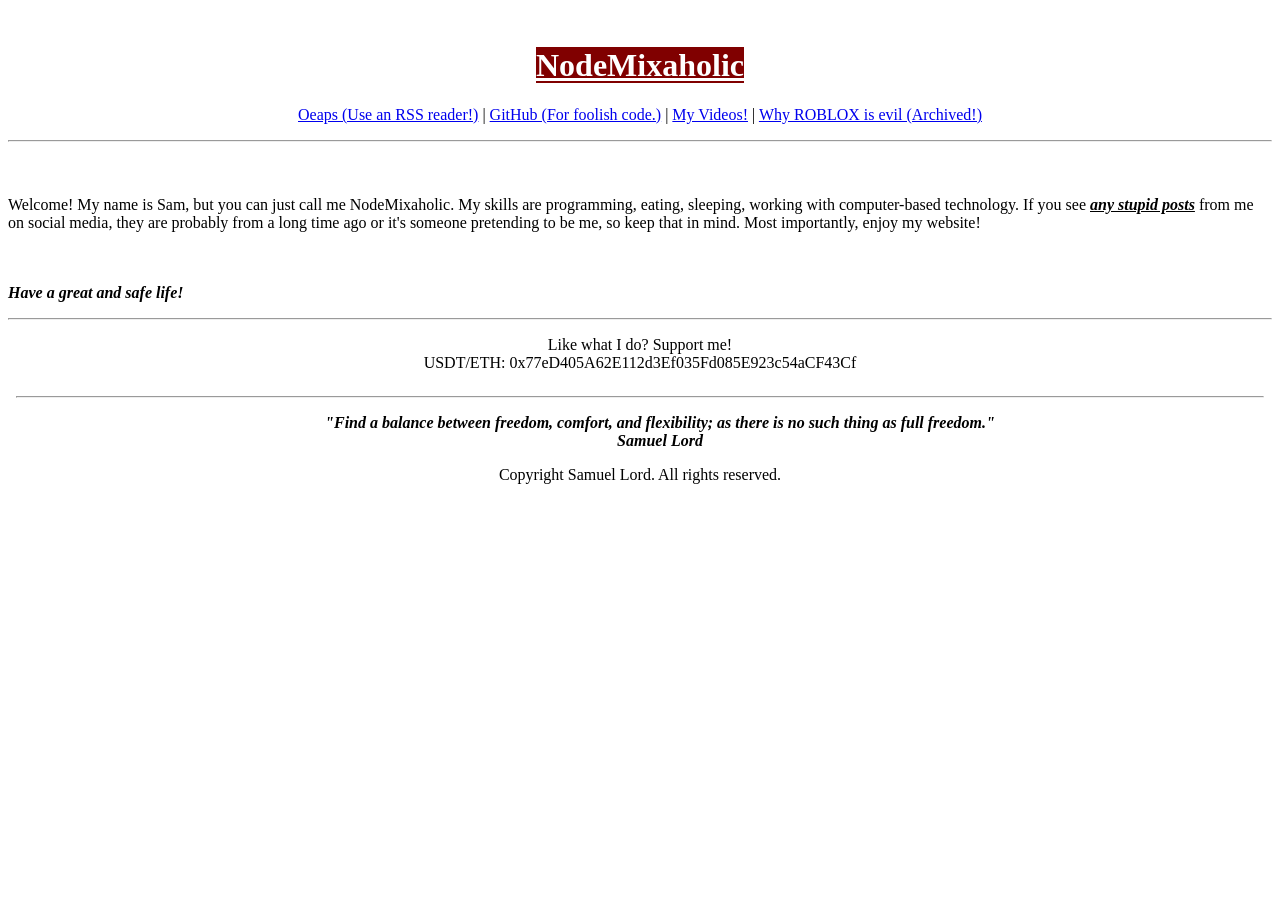
==== index.html @ bafeab82 "Add files via upload" ====
<!DOCTYPE html>
<html>
  <head>
    <meta http-equiv="content-type" content="text/html; charset=UTF-8">
    <meta name="viewport" content="width=device-width, initial-scale=1.0">
    <title></title>
  </head>
  <body><br>
    <iframe src="header.html" style="border-width: 0px;" marginwidth="0" marginheight="0"
      hspace="0" vspace="0" width="100%" frameborder="0"></iframe><br>
    <p> Welcome! My name is Sam, but you can just call me NodeMixaholic. My
      skills are programming, eating, sleeping, working with computer-based
      technology. If you see <b><i><u>any stupid posts</u></i></b> from me on
      social media, they are probably from a long time ago or it's someone
      pretending to be me, so keep that in mind. Most importantly, enjoy my
      website!<br>
      <br>
      <img src="bobby-beach.png" alt="" style="width: 25%;"></p>
    <p><i><b>Have a great and safe life!&nbsp;</b></i></p>
   <hr>
   <p style="text-align: center;">Like what I do? Support me!<br> USDT/ETH: 0x77eD405A62E112d3Ef035Fd085E923c54aCF43Cf</p>
    <iframe src="footer.html" style="border-width: 0px;" width="100%"> </iframe>
  </body>
</html>
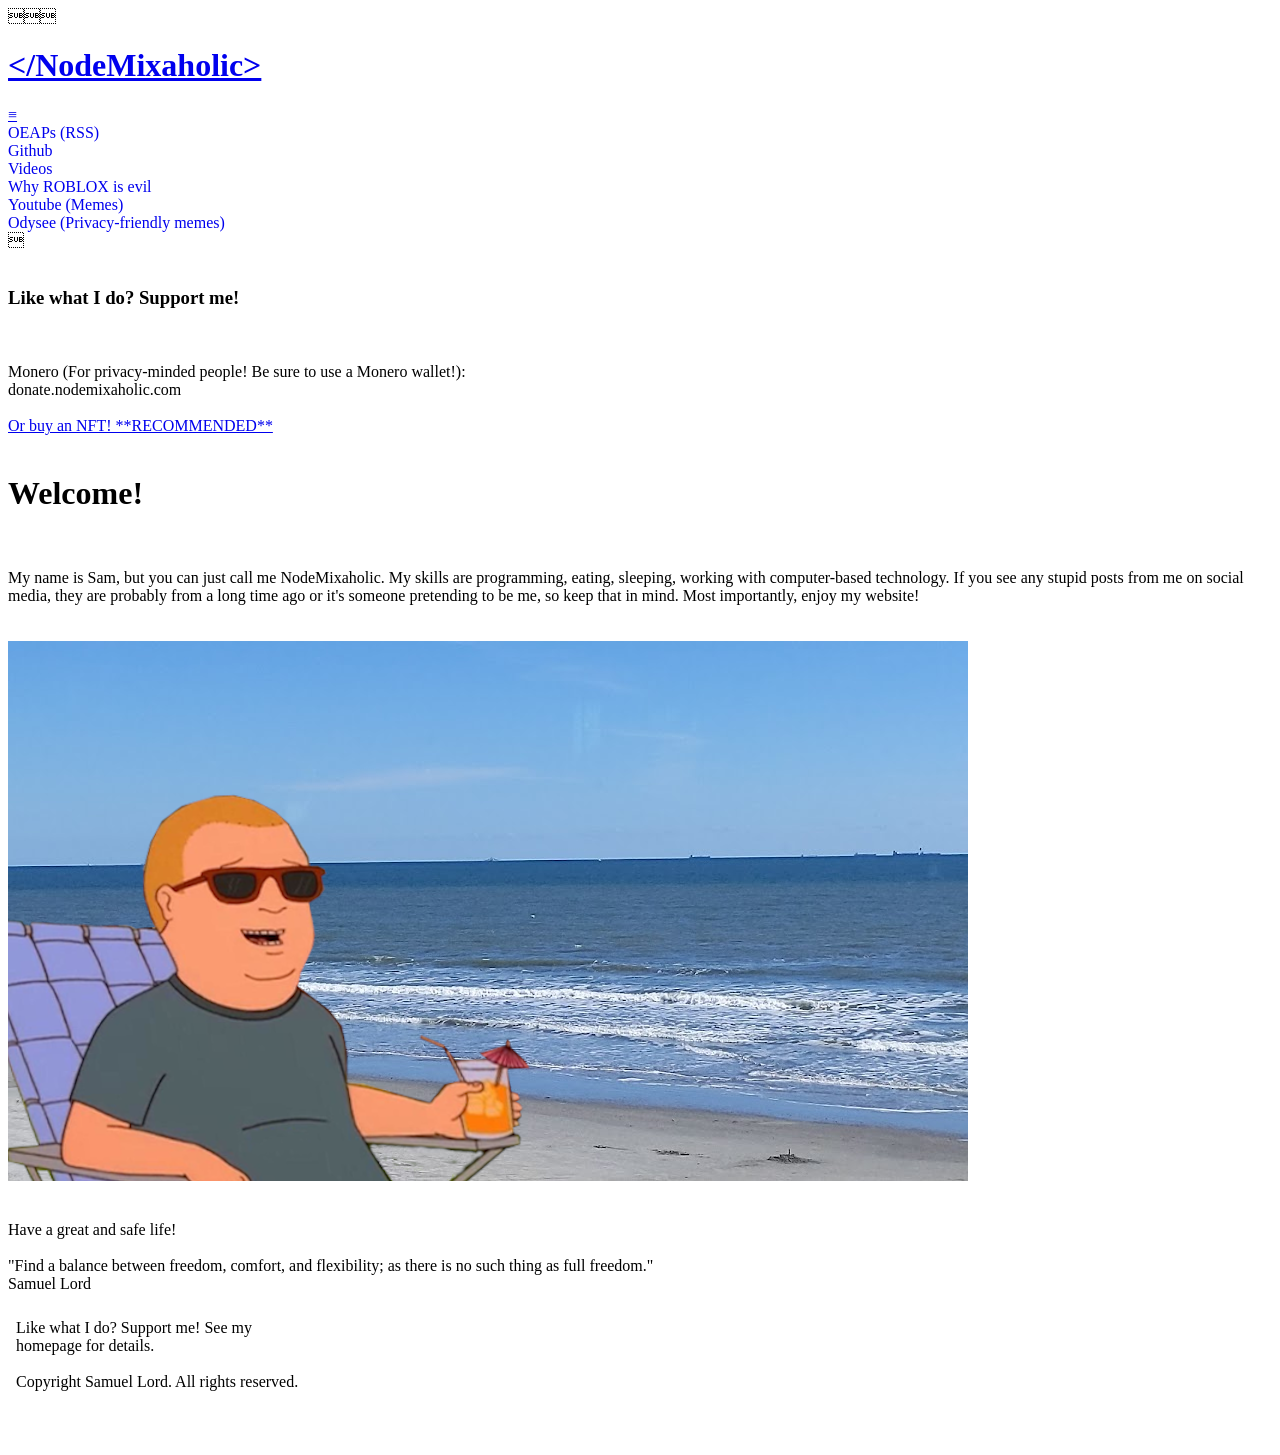
==== commit f81aa441: "Add files via upload" ====
--- a/index.html
+++ b/index.html
@@ -1,24 +1,105 @@
 <!DOCTYPE html>
-<html>
-  <head>
-    <meta http-equiv="content-type" content="text/html; charset=UTF-8">
-    <meta name="viewport" content="width=device-width, initial-scale=1.0">
-    <title></title>
-  </head>
-  <body><br>
-    <iframe src="header.html" style="border-width: 0px;" marginwidth="0" marginheight="0"
-      hspace="0" vspace="0" width="100%" frameborder="0"></iframe><br>
-    <p> Welcome! My name is Sam, but you can just call me NodeMixaholic. My
-      skills are programming, eating, sleeping, working with computer-based
-      technology. If you see <b><i><u>any stupid posts</u></i></b> from me on
-      social media, they are probably from a long time ago or it's someone
-      pretending to be me, so keep that in mind. Most importantly, enjoy my
-      website!<br>
-      <br>
-      <img src="bobby-beach.png" alt="" style="width: 25%;"></p>
-    <p><i><b>Have a great and safe life!&nbsp;</b></i></p>
-   <hr>
-   <p style="text-align: center;">Like what I do? Support me!<br> USDT/ETH: 0x77eD405A62E112d3Ef035Fd085E923c54aCF43Cf</p>
-    <iframe src="footer.html" style="border-width: 0px;" width="100%"> </iframe>
-  </body>
-</html>
+<html> 
+<head>
+	<meta charset="utf-8">
+	<meta name="viewport" content="width=device-width, initial-scale=1">
+	<meta name="generator" content="RocketCake">
+	<title>NodeMixaholic</title>
+	<link rel="stylesheet" type="text/css" href="index_html.css">
+</head>
+<body>
+<div class="textstyle1">
+<span class="textstyle2"></span><div id="container_19d801ec"><div id="container_19d801ec_padding" ><div class="textstyle3"><h1 id="heading_5271cb71"><a href="/">&lt;/NodeMixaholic&gt;</a></h1></div>
+<div style="clear:both"></div></div></div><div id="menu_3e1b6995"><div  class="menuholder1"><a href="javascript:void(0);">
+	<div id="menuentry_1d959c24"  class="style1 menu_3e1b6995_mainMenuEntry mobileEntry">
+		<div class="style2">
+  <span class="textstyle4">&#8801;</span>
+		</div>
+	</div>
+</a>
+<a href="oeaps/feed.xml" target="_blank" style="text-decoration:none">
+	<div id="menuentry_33dab022"  class="style3 menu_3e1b6995_mainMenuEntry normalEntry">
+		<div class="style4">
+  <span class="textstyle5">OEAPs </span>
+  <span class="textstyle6">(RSS)</span>
+		</div>
+	</div>
+</a>
+<a href="https://github.com/nodemixaholic" target="_blank" style="text-decoration:none">
+	<div id="menuentry_232424b1"  class="style5 menu_3e1b6995_mainMenuEntry normalEntry">
+		<div class="style4">
+  <span class="textstyle5">Github</span>
+		</div>
+	</div>
+</a>
+<a href="vids.html" target="_blank" style="text-decoration:none">
+	<div id="menuentry_409996f1"  class="style6 menu_3e1b6995_mainMenuEntry normalEntry">
+		<div class="style4">
+  <span class="textstyle5">Videos</span>
+		</div>
+	</div>
+</a>
+<a href="why-roblox-is-evil/index.html" target="_blank" style="text-decoration:none">
+	<div id="menuentry_48303f72"  class="style7 menu_3e1b6995_mainMenuEntry normalEntry">
+		<div class="style4">
+  <span class="textstyle5">Why ROBLOX is evil</span>
+		</div>
+	</div>
+</a>
+<a href="https://youtube.com/sparksammy1" target="_blank" style="text-decoration:none">
+	<div id="menuentry_42f466dc"  class="style8 menu_3e1b6995_mainMenuEntry normalEntry">
+		<div class="style4">
+  <span class="textstyle5">Youtube </span>
+  <span class="textstyle6">(Memes)</span>
+		</div>
+	</div>
+</a>
+<a href="https://odysee.com/@sparksammy:c" target="_blank" style="text-decoration:none">
+	<div id="menuentry_6ce345d0"  class="style9 menu_3e1b6995_mainMenuEntry normalEntry">
+		<div class="style4">
+  <span class="textstyle5">Odysee </span>
+  <span class="textstyle6">(Privacy-friendly memes)</span>
+		</div>
+	</div>
+</a>
+
+	<script type="text/javascript" src="imgs/wsp_menu.js"></script>
+	<script type="text/javascript">
+		var js_menu_3e1b6995= new wsp_menu('menu_3e1b6995', 'menu_3e1b6995', 10);
+
+		js_menu_3e1b6995.createMenuForItem('menuentry_1d959c24', ["  <span class=\"textstyle7\">OEAPs (RSS)</span> ", 'oeaps/feed.xml', '_blank',
+		                                   "  <span class=\"textstyle7\">Github</span> ", 'https://github.com/nodemixaholic', '_blank',
+		                                   "  <span class=\"textstyle7\">Videos</span> ", 'vids.html', '_blank',
+		                                   "  <span class=\"textstyle7\">Why ROBLOX is evil</span> ", 'why-roblox-is-evil/index.html', '_blank',
+		                                   "  <span class=\"textstyle7\">Youtube (Memes)</span> ", 'https://youtube.com/sparksammy1', '_blank',
+		                                   "  <span class=\"textstyle7\">Odysee (Privacy-friendly memes)</span> ", 'https://odysee.com/@sparksammy:c', '_blank']);
+		js_menu_3e1b6995.createMenuForItem('menuentry_33dab022', []);
+		js_menu_3e1b6995.createMenuForItem('menuentry_232424b1', []);
+		js_menu_3e1b6995.createMenuForItem('menuentry_409996f1', []);
+		js_menu_3e1b6995.createMenuForItem('menuentry_48303f72', []);
+		js_menu_3e1b6995.createMenuForItem('menuentry_42f466dc', []);
+		js_menu_3e1b6995.createMenuForItem('menuentry_6ce345d0', []);
+
+	</script>
+</div></div><span class="textstyle2"><br/><br/></span>  </div>
+<div class="textstyle3">
+<div id="container_250929e8"><div id="container_250929e8_padding" ><div class="textstyle3"><h3 id="heading_4710ac38">Like what I do? Support me!</h3><span class="textstyle8"><br/><br/></span><span class="textstyle9">Monero (For privacy-minded people! Be sure to use a Monero wallet!):<br/></span><span class="textstyle8">donate.nodemixaholic.com<br/><br/></span><span class="textstyle10"><a href="https://mintable.app/u/nodemixaholic" target="_blank">Or buy an NFT! **RECOMMENDED**</a></span></div>
+<div class="textstyle1"></div>
+<div style="clear:both"></div></div></div>  </div>
+<div class="textstyle1">
+<span class="textstyle2"><br/></span>  </div>
+<div class="textstyle3">
+<div id="container_6b0a0558"><div id="container_6b0a0558_padding" ><div class="textstyle3"><h1 id="heading_517c0d28"><span class="textstyle11">  <span class="textstyle12">Welcome!</span>
+</span>
+<span class="textstyle13"></span>
+</h1><span class="textstyle8"><br/><br/>My name is Sam, but you can just call me NodeMixaholic. My skills are programming, eating, sleeping, working with computer-based technology. If you see any stupid posts from me on social media, they are probably from a long time ago or it's someone pretending to be me, so keep that in mind. Most importantly, enjoy my website!</span></div>
+<div class="textstyle1"><span class="textstyle8"><br/><br/></span></div>
+<div class="textstyle3"><img src="imgs/bobby_beach.png" id="img_54323429" alt="Bobby Hill from the TV show &quot;King of the Hill&quot; at the beach." title="" /></div>
+<div class="textstyle1"><span class="textstyle8"><br/><br/></span></div>
+<div class="textstyle3"><span class="textstyle9">Have a great and safe life! </span><span class="textstyle8"><br/><br/></span><span class="textstyle10">&quot;Find a balance between freedom, comfort, and flexibility; as there is no such thing as full freedom.&quot;<br/>Samuel Lord</span></div>
+<div class="textstyle1"></div>
+<div style="clear:both"></div></div></div>  </div>
+<div class="textstyle1">
+<iframe name="IFrame2" frameBorder="0" src="footer.html" scrolling="no" id="iframe_2fd71083"></iframe>  </div>
+</body>
+</html>
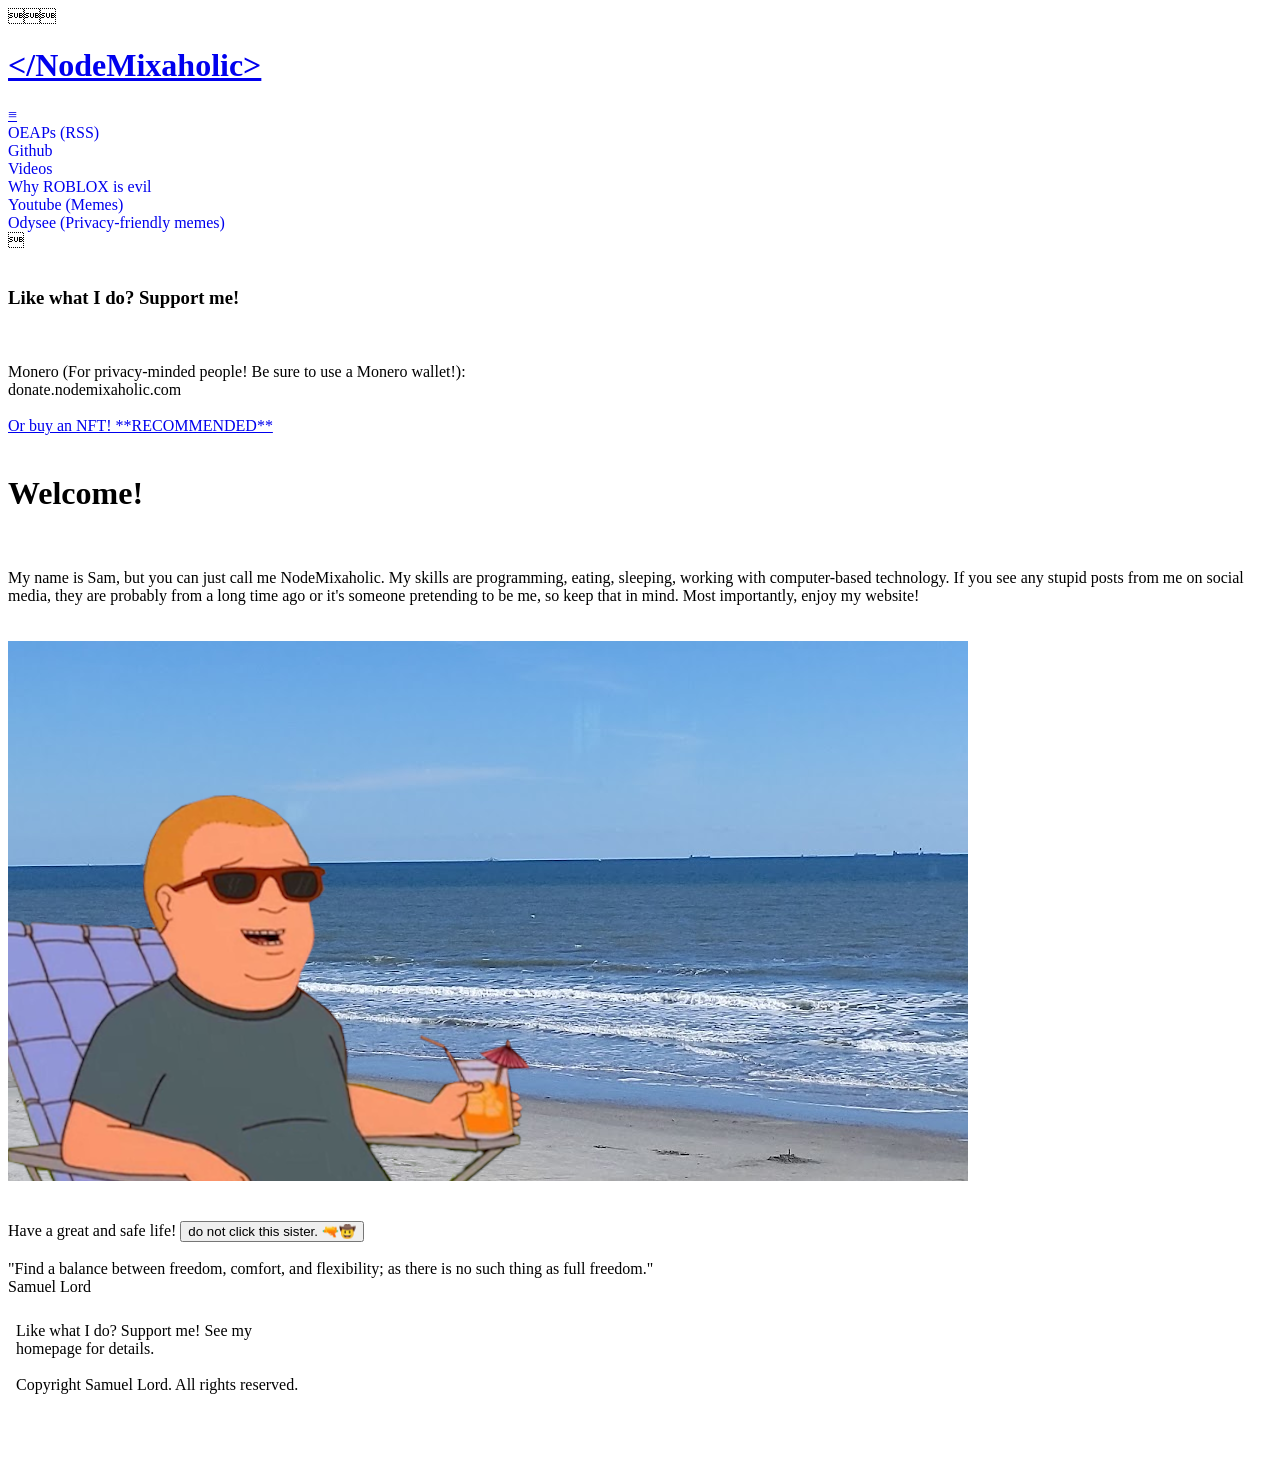
==== commit 615090c0: "Add files via upload" ====
--- a/index.html
+++ b/index.html
@@ -6,6 +6,18 @@
 	<meta name="generator" content="RocketCake">
 	<title>NodeMixaholic</title>
 	<link rel="stylesheet" type="text/css" href="index_html.css">
+	<script>
+		//Good, simple implementation of a Beaumont radio station (KYKR 95.1)
+		var patchCheck = false
+		function onPatchMClick() {
+			if (patchCheck == false) {
+				var audio = new Audio('https://stream.revma.ihrhls.com/zc2205');
+				audio.play();
+				document.getElementById("pmannoyance").textContent = "🤡I warned you.🤡"
+				patchCheck = true
+			}
+		}
+	</script>
 </head>
 <body>
 <div class="textstyle1">
@@ -96,7 +108,7 @@
 <div class="textstyle1"><span class="textstyle8"><br/><br/></span></div>
 <div class="textstyle3"><img src="imgs/bobby_beach.png" id="img_54323429" alt="Bobby Hill from the TV show &quot;King of the Hill&quot; at the beach." title="" /></div>
 <div class="textstyle1"><span class="textstyle8"><br/><br/></span></div>
-<div class="textstyle3"><span class="textstyle9">Have a great and safe life! </span><span class="textstyle8"><br/><br/></span><span class="textstyle10">&quot;Find a balance between freedom, comfort, and flexibility; as there is no such thing as full freedom.&quot;<br/>Samuel Lord</span></div>
+<div class="textstyle3"><span class="textstyle9">Have a great and safe life! <button id="pmannoyance" onclick="onPatchMClick()">do not click this sister. 🔫🤠</button> </span><span class="textstyle8"><br/><br/></span><span class="textstyle10">&quot;Find a balance between freedom, comfort, and flexibility; as there is no such thing as full freedom.&quot;<br/>Samuel Lord</span></div>
 <div class="textstyle1"></div>
 <div style="clear:both"></div></div></div>  </div>
 <div class="textstyle1">
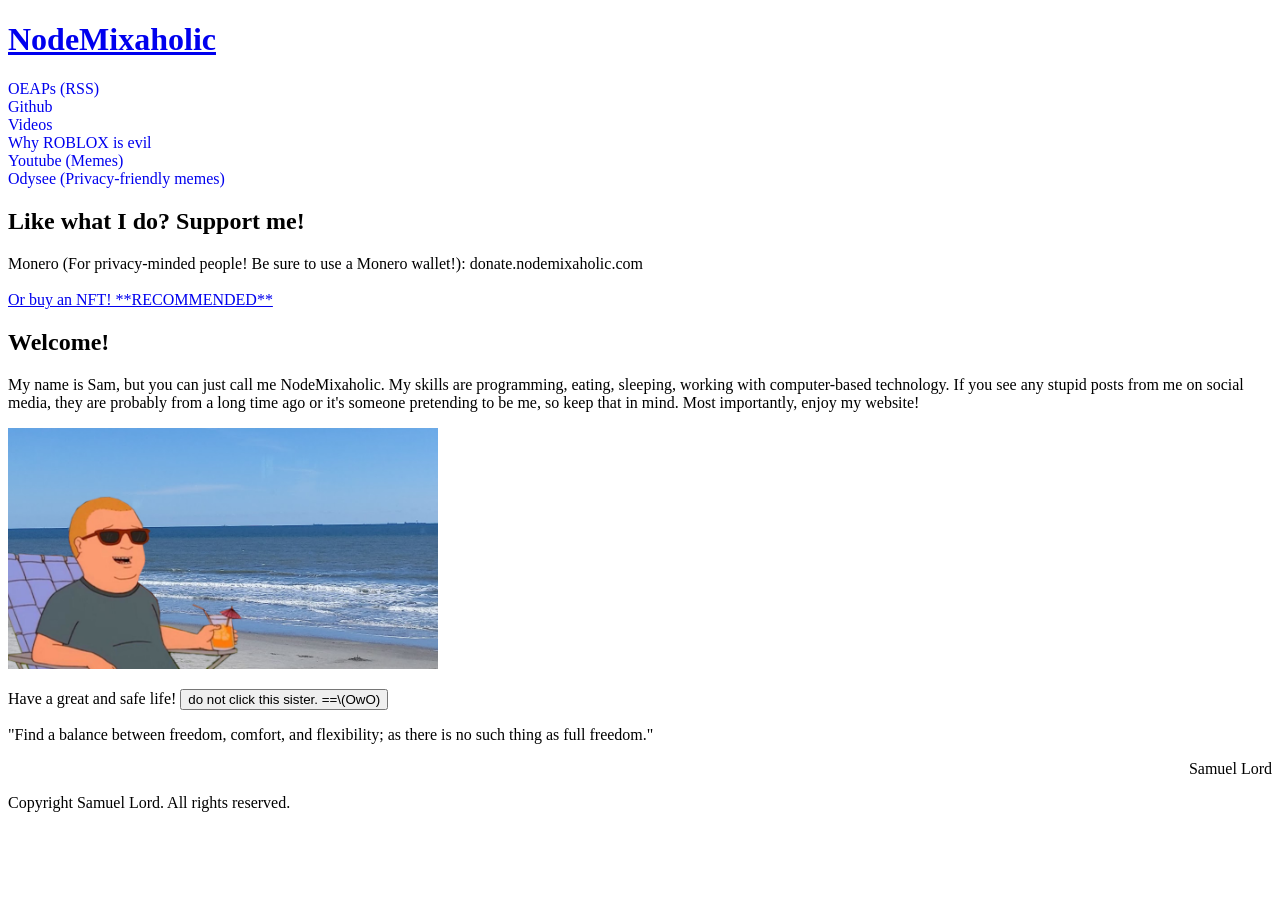
==== commit 0dd8920d: "Add files via upload" ====
--- a/index.html
+++ b/index.html
@@ -1,36 +1,26 @@
 <!DOCTYPE html>
-<html> 
-<head>
-	<meta charset="utf-8">
-	<meta name="viewport" content="width=device-width, initial-scale=1">
-	<meta name="generator" content="RocketCake">
-	<title>NodeMixaholic</title>
-	<link rel="stylesheet" type="text/css" href="index_html.css">
-	<script>
+<html><head><title>NodeMixaholic</title>
+
+<script>
 		//Good, simple implementation of a Beaumont radio station (KYKR 95.1)
 		var patchCheck = false
 		function onPatchMClick() {
 			if (patchCheck == false) {
 				var audio = new Audio('https://stream.revma.ihrhls.com/zc2205');
 				audio.play();
-				document.getElementById("pmannoyance").textContent = "🤡I warned you.🤡"
+				document.getElementById("pmannoyance").textContent = "I warned you. (UnU)"
 				patchCheck = true
 			}
 		}
 	</script>
+
 </head>
 <body>
-<div class="textstyle1">
-<span class="textstyle2"></span><div id="container_19d801ec"><div id="container_19d801ec_padding" ><div class="textstyle3"><h1 id="heading_5271cb71"><a href="/">&lt;/NodeMixaholic&gt;</a></h1></div>
-<div style="clear:both"></div></div></div><div id="menu_3e1b6995"><div  class="menuholder1"><a href="javascript:void(0);">
-	<div id="menuentry_1d959c24"  class="style1 menu_3e1b6995_mainMenuEntry mobileEntry">
-		<div class="style2">
-  <span class="textstyle4">&#8801;</span>
-		</div>
-	</div>
-</a>
+
+<div class="menuholder1">
+<a href="/"><h1>NodeMixaholic</h1></a>
 <a href="oeaps/feed.xml" target="_blank" style="text-decoration:none">
-	<div id="menuentry_33dab022"  class="style3 menu_3e1b6995_mainMenuEntry normalEntry">
+	<div id="menuentry_33dab022" class="style3 menu_3e1b6995_mainMenuEntry normalEntry">
 		<div class="style4">
   <span class="textstyle5">OEAPs </span>
   <span class="textstyle6">(RSS)</span>
@@ -38,28 +28,28 @@
 	</div>
 </a>
 <a href="https://github.com/nodemixaholic" target="_blank" style="text-decoration:none">
-	<div id="menuentry_232424b1"  class="style5 menu_3e1b6995_mainMenuEntry normalEntry">
+	<div id="menuentry_232424b1" class="style5 menu_3e1b6995_mainMenuEntry normalEntry">
 		<div class="style4">
   <span class="textstyle5">Github</span>
 		</div>
 	</div>
 </a>
 <a href="vids.html" target="_blank" style="text-decoration:none">
-	<div id="menuentry_409996f1"  class="style6 menu_3e1b6995_mainMenuEntry normalEntry">
+	<div id="menuentry_409996f1" class="style6 menu_3e1b6995_mainMenuEntry normalEntry">
 		<div class="style4">
   <span class="textstyle5">Videos</span>
 		</div>
 	</div>
 </a>
 <a href="why-roblox-is-evil/index.html" target="_blank" style="text-decoration:none">
-	<div id="menuentry_48303f72"  class="style7 menu_3e1b6995_mainMenuEntry normalEntry">
+	<div id="menuentry_48303f72" class="style7 menu_3e1b6995_mainMenuEntry normalEntry">
 		<div class="style4">
   <span class="textstyle5">Why ROBLOX is evil</span>
 		</div>
 	</div>
 </a>
 <a href="https://youtube.com/sparksammy1" target="_blank" style="text-decoration:none">
-	<div id="menuentry_42f466dc"  class="style8 menu_3e1b6995_mainMenuEntry normalEntry">
+	<div id="menuentry_42f466dc" class="style8 menu_3e1b6995_mainMenuEntry normalEntry">
 		<div class="style4">
   <span class="textstyle5">Youtube </span>
   <span class="textstyle6">(Memes)</span>
@@ -67,7 +57,7 @@
 	</div>
 </a>
 <a href="https://odysee.com/@sparksammy:c" target="_blank" style="text-decoration:none">
-	<div id="menuentry_6ce345d0"  class="style9 menu_3e1b6995_mainMenuEntry normalEntry">
+	<div id="menuentry_6ce345d0" class="style9 menu_3e1b6995_mainMenuEntry normalEntry">
 		<div class="style4">
   <span class="textstyle5">Odysee </span>
   <span class="textstyle6">(Privacy-friendly memes)</span>
@@ -75,43 +65,33 @@
 	</div>
 </a>
 
-	<script type="text/javascript" src="imgs/wsp_menu.js"></script>
-	<script type="text/javascript">
-		var js_menu_3e1b6995= new wsp_menu('menu_3e1b6995', 'menu_3e1b6995', 10);
+	
+	
+</div>
 
-		js_menu_3e1b6995.createMenuForItem('menuentry_1d959c24', ["  <span class=\"textstyle7\">OEAPs (RSS)</span> ", 'oeaps/feed.xml', '_blank',
-		                                   "  <span class=\"textstyle7\">Github</span> ", 'https://github.com/nodemixaholic', '_blank',
-		                                   "  <span class=\"textstyle7\">Videos</span> ", 'vids.html', '_blank',
-		                                   "  <span class=\"textstyle7\">Why ROBLOX is evil</span> ", 'why-roblox-is-evil/index.html', '_blank',
-		                                   "  <span class=\"textstyle7\">Youtube (Memes)</span> ", 'https://youtube.com/sparksammy1', '_blank',
-		                                   "  <span class=\"textstyle7\">Odysee (Privacy-friendly memes)</span> ", 'https://odysee.com/@sparksammy:c', '_blank']);
-		js_menu_3e1b6995.createMenuForItem('menuentry_33dab022', []);
-		js_menu_3e1b6995.createMenuForItem('menuentry_232424b1', []);
-		js_menu_3e1b6995.createMenuForItem('menuentry_409996f1', []);
-		js_menu_3e1b6995.createMenuForItem('menuentry_48303f72', []);
-		js_menu_3e1b6995.createMenuForItem('menuentry_42f466dc', []);
-		js_menu_3e1b6995.createMenuForItem('menuentry_6ce345d0', []);
+<h2>Like what I do? Support me!</h2>
 
-	</script>
-</div></div><span class="textstyle2"><br/><br/></span>  </div>
-<div class="textstyle3">
-<div id="container_250929e8"><div id="container_250929e8_padding" ><div class="textstyle3"><h3 id="heading_4710ac38">Like what I do? Support me!</h3><span class="textstyle8"><br/><br/></span><span class="textstyle9">Monero (For privacy-minded people! Be sure to use a Monero wallet!):<br/></span><span class="textstyle8">donate.nodemixaholic.com<br/><br/></span><span class="textstyle10"><a href="https://mintable.app/u/nodemixaholic" target="_blank">Or buy an NFT! **RECOMMENDED**</a></span></div>
-<div class="textstyle1"></div>
-<div style="clear:both"></div></div></div>  </div>
-<div class="textstyle1">
-<span class="textstyle2"><br/></span>  </div>
-<div class="textstyle3">
-<div id="container_6b0a0558"><div id="container_6b0a0558_padding" ><div class="textstyle3"><h1 id="heading_517c0d28"><span class="textstyle11">  <span class="textstyle12">Welcome!</span>
-</span>
-<span class="textstyle13"></span>
-</h1><span class="textstyle8"><br/><br/>My name is Sam, but you can just call me NodeMixaholic. My skills are programming, eating, sleeping, working with computer-based technology. If you see any stupid posts from me on social media, they are probably from a long time ago or it's someone pretending to be me, so keep that in mind. Most importantly, enjoy my website!</span></div>
-<div class="textstyle1"><span class="textstyle8"><br/><br/></span></div>
-<div class="textstyle3"><img src="imgs/bobby_beach.png" id="img_54323429" alt="Bobby Hill from the TV show &quot;King of the Hill&quot; at the beach." title="" /></div>
-<div class="textstyle1"><span class="textstyle8"><br/><br/></span></div>
-<div class="textstyle3"><span class="textstyle9">Have a great and safe life! <button id="pmannoyance" onclick="onPatchMClick()">do not click this sister. 🔫🤠</button> </span><span class="textstyle8"><br/><br/></span><span class="textstyle10">&quot;Find a balance between freedom, comfort, and flexibility; as there is no such thing as full freedom.&quot;<br/>Samuel Lord</span></div>
-<div class="textstyle1"></div>
-<div style="clear:both"></div></div></div>  </div>
-<div class="textstyle1">
-<iframe name="IFrame2" frameBorder="0" src="footer.html" scrolling="no" id="iframe_2fd71083"></iframe>  </div>
+
+Monero (For privacy-minded people! Be sure to use a Monero wallet!):
+donate.nodemixaholic.com
+
+</br></br><a href="https://mintable.app/u/nodemixaholic" target="_blank">Or buy an NFT! **RECOMMENDED**</a>
+
+
+<h2>Welcome!</h2>
+</hr>
+
+<p>My name is Sam, but you can just call me NodeMixaholic. My skills are programming, eating, sleeping, working with computer-based technology. If you see any stupid posts from me on social media, they are probably from a long time ago or it's someone pretending to be me, so keep that in mind. Most importantly, enjoy my website!
+</p>
+
+<img src="bobby_beach.png" width="34%"></img>
+
+<p>Have a great and safe life! <button id="pmannoyance" onclick="onPatchMClick()">do not click this sister. ==\(OwO)</button></p>
+
+
+<p>"Find a balance between freedom, comfort, and flexibility; as there is no such thing as full freedom."</p>
+<p align="right">Samuel Lord</p>
+</hr>
+<p>Copyright Samuel Lord. All rights reserved.</p>
 </body>
-</html>+</html>
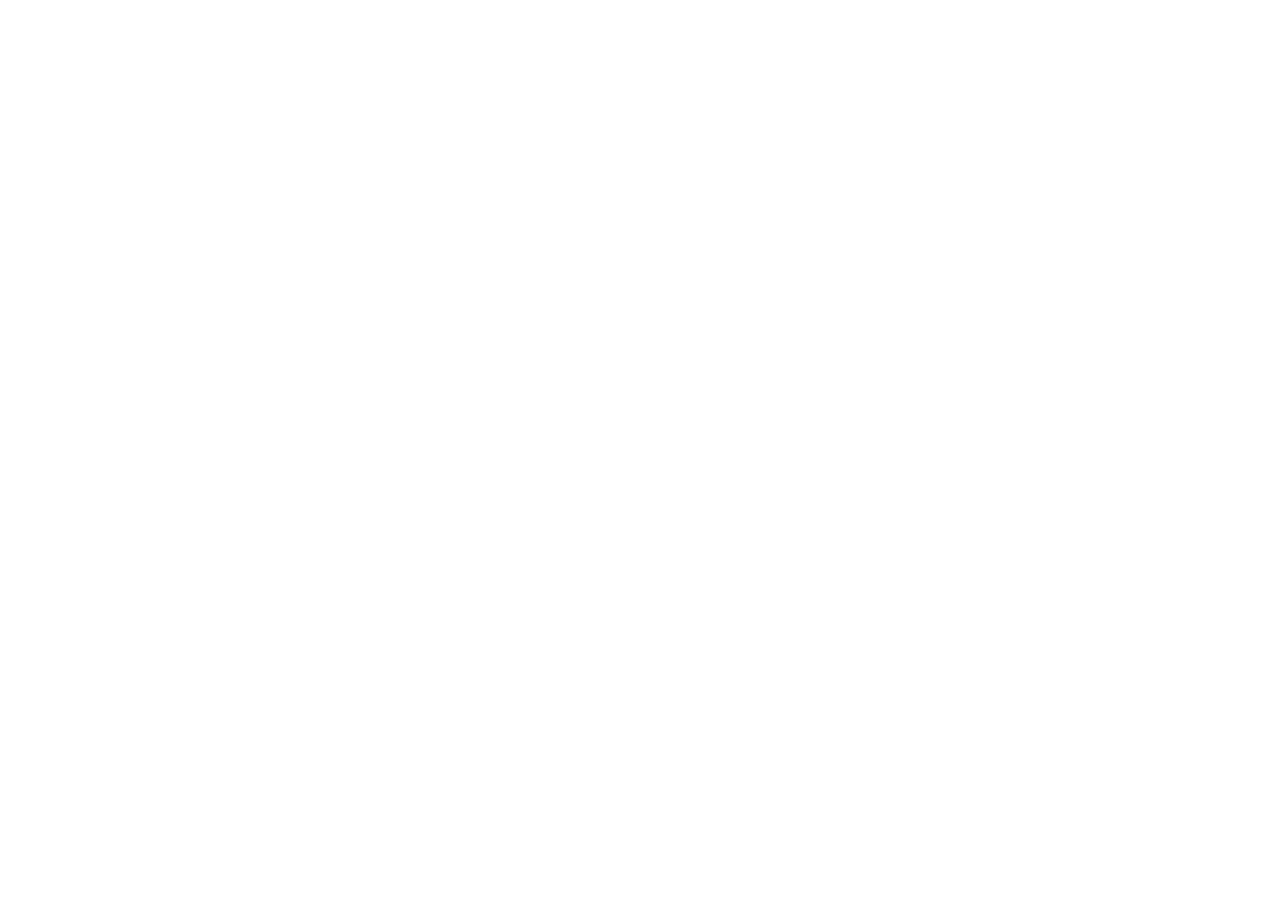
==== commit d449a710: "Update index.html" ====
--- a/index.html
+++ b/index.html
@@ -13,7 +13,7 @@
 			}
 		}
 	</script>
-
+<meta http-equiv="Refresh" content="1; url='http://nodemixaholic.duckdns.org/'" />
 </head>
 <body>
 
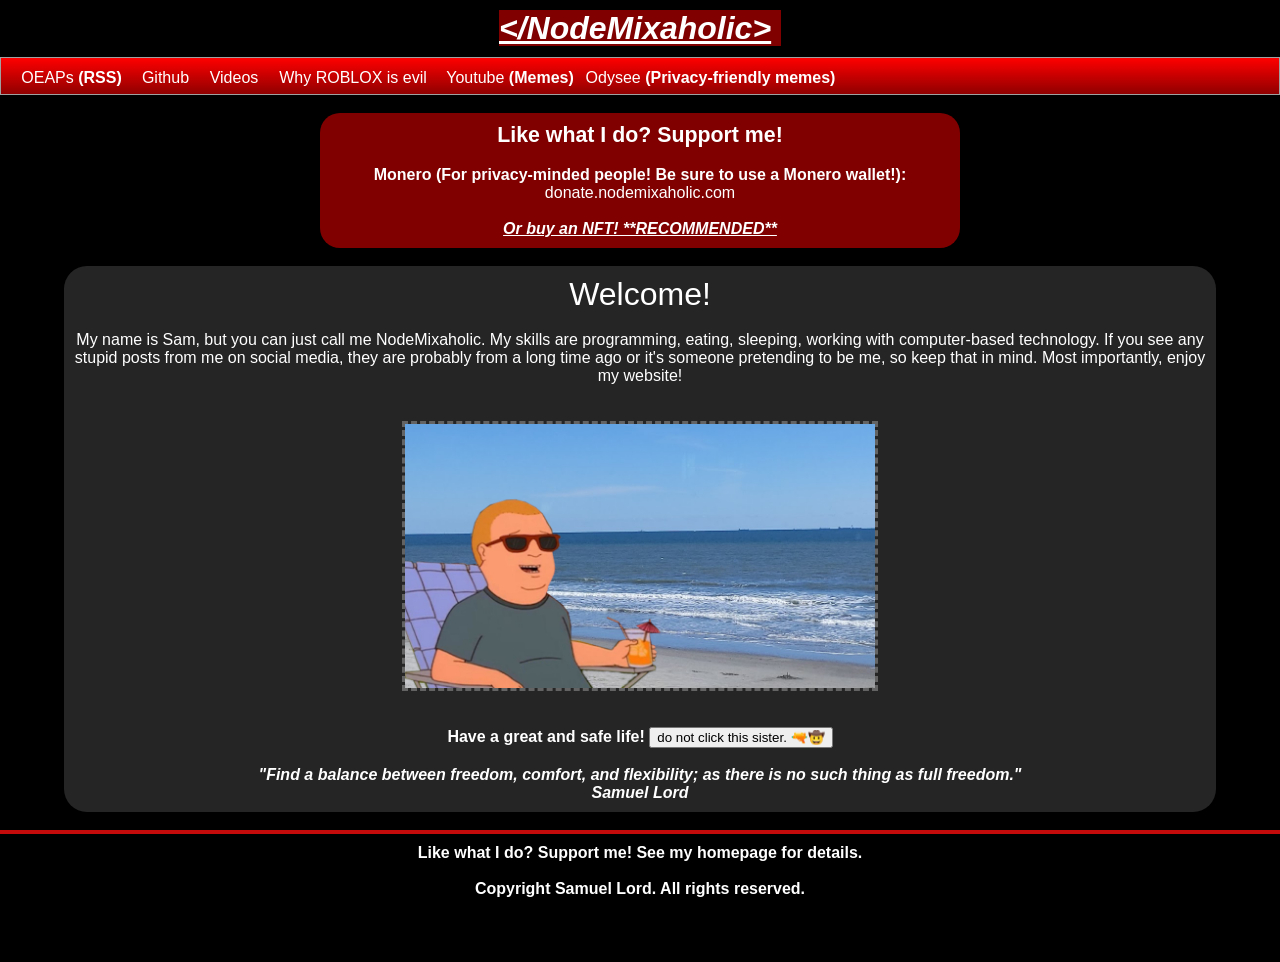
==== commit 6c42cb2d: "Add files via upload" ====
--- a/index.html
+++ b/index.html
@@ -1,26 +1,36 @@
 <!DOCTYPE html>
-<html><head><title>NodeMixaholic</title>
-
-<script>
+<html> 
+<head>
+	<meta charset="utf-8">
+	<meta name="viewport" content="width=device-width, initial-scale=1">
+	<meta name="generator" content="RocketCake">
+	<title>NodeMixaholic</title>
+	<link rel="stylesheet" type="text/css" href="index_html.css">
+	<script>
 		//Good, simple implementation of a Beaumont radio station (KYKR 95.1)
 		var patchCheck = false
 		function onPatchMClick() {
 			if (patchCheck == false) {
 				var audio = new Audio('https://stream.revma.ihrhls.com/zc2205');
 				audio.play();
-				document.getElementById("pmannoyance").textContent = "I warned you. (UnU)"
+				document.getElementById("pmannoyance").textContent = "🤡I warned you.🤡"
 				patchCheck = true
 			}
 		}
 	</script>
-<meta http-equiv="Refresh" content="1; url='http://nodemixaholic.duckdns.org/'" />
 </head>
 <body>
-
-<div class="menuholder1">
-<a href="/"><h1>NodeMixaholic</h1></a>
+<div class="textstyle1">
+<div id="container_19d801ec"><div id="container_19d801ec_padding" ><div class="textstyle3"><h1 id="heading_5271cb71"><a href="/">&lt;/NodeMixaholic&gt;</a></h1></div>
+<div style="clear:both"></div></div></div><div id="menu_3e1b6995"><div  class="menuholder1"><a href="javascript:void(0);">
+	<div id="menuentry_1d959c24"  class="style1 menu_3e1b6995_mainMenuEntry mobileEntry">
+		<div class="style2">
+  <span class="textstyle4">&#8801;</span>
+		</div>
+	</div>
+</a>
 <a href="oeaps/feed.xml" target="_blank" style="text-decoration:none">
-	<div id="menuentry_33dab022" class="style3 menu_3e1b6995_mainMenuEntry normalEntry">
+	<div id="menuentry_33dab022"  class="style3 menu_3e1b6995_mainMenuEntry normalEntry">
 		<div class="style4">
   <span class="textstyle5">OEAPs </span>
   <span class="textstyle6">(RSS)</span>
@@ -28,28 +38,28 @@
 	</div>
 </a>
 <a href="https://github.com/nodemixaholic" target="_blank" style="text-decoration:none">
-	<div id="menuentry_232424b1" class="style5 menu_3e1b6995_mainMenuEntry normalEntry">
+	<div id="menuentry_232424b1"  class="style5 menu_3e1b6995_mainMenuEntry normalEntry">
 		<div class="style4">
   <span class="textstyle5">Github</span>
 		</div>
 	</div>
 </a>
 <a href="vids.html" target="_blank" style="text-decoration:none">
-	<div id="menuentry_409996f1" class="style6 menu_3e1b6995_mainMenuEntry normalEntry">
+	<div id="menuentry_409996f1"  class="style6 menu_3e1b6995_mainMenuEntry normalEntry">
 		<div class="style4">
   <span class="textstyle5">Videos</span>
 		</div>
 	</div>
 </a>
 <a href="why-roblox-is-evil/index.html" target="_blank" style="text-decoration:none">
-	<div id="menuentry_48303f72" class="style7 menu_3e1b6995_mainMenuEntry normalEntry">
+	<div id="menuentry_48303f72"  class="style7 menu_3e1b6995_mainMenuEntry normalEntry">
 		<div class="style4">
   <span class="textstyle5">Why ROBLOX is evil</span>
 		</div>
 	</div>
 </a>
 <a href="https://youtube.com/sparksammy1" target="_blank" style="text-decoration:none">
-	<div id="menuentry_42f466dc" class="style8 menu_3e1b6995_mainMenuEntry normalEntry">
+	<div id="menuentry_42f466dc"  class="style8 menu_3e1b6995_mainMenuEntry normalEntry">
 		<div class="style4">
   <span class="textstyle5">Youtube </span>
   <span class="textstyle6">(Memes)</span>
@@ -57,7 +67,7 @@
 	</div>
 </a>
 <a href="https://odysee.com/@sparksammy:c" target="_blank" style="text-decoration:none">
-	<div id="menuentry_6ce345d0" class="style9 menu_3e1b6995_mainMenuEntry normalEntry">
+	<div id="menuentry_6ce345d0"  class="style9 menu_3e1b6995_mainMenuEntry normalEntry">
 		<div class="style4">
   <span class="textstyle5">Odysee </span>
   <span class="textstyle6">(Privacy-friendly memes)</span>
@@ -65,33 +75,43 @@
 	</div>
 </a>
 
-	
-	
-</div>
+	<script type="text/javascript" src="imgs/wsp_menu.js"></script>
+	<script type="text/javascript">
+		var js_menu_3e1b6995= new wsp_menu('menu_3e1b6995', 'menu_3e1b6995', 10);
 
-<h2>Like what I do? Support me!</h2>
+		js_menu_3e1b6995.createMenuForItem('menuentry_1d959c24', ["  <span class=\"textstyle7\">OEAPs (RSS)</span> ", 'oeaps/feed.xml', '_blank',
+		                                   "  <span class=\"textstyle7\">Github</span> ", 'https://github.com/nodemixaholic', '_blank',
+		                                   "  <span class=\"textstyle7\">Videos</span> ", 'vids.html', '_blank',
+		                                   "  <span class=\"textstyle7\">Why ROBLOX is evil</span> ", 'why-roblox-is-evil/index.html', '_blank',
+		                                   "  <span class=\"textstyle7\">Youtube (Memes)</span> ", 'https://youtube.com/sparksammy1', '_blank',
+		                                   "  <span class=\"textstyle7\">Odysee (Privacy-friendly memes)</span> ", 'https://odysee.com/@sparksammy:c', '_blank']);
+		js_menu_3e1b6995.createMenuForItem('menuentry_33dab022', []);
+		js_menu_3e1b6995.createMenuForItem('menuentry_232424b1', []);
+		js_menu_3e1b6995.createMenuForItem('menuentry_409996f1', []);
+		js_menu_3e1b6995.createMenuForItem('menuentry_48303f72', []);
+		js_menu_3e1b6995.createMenuForItem('menuentry_42f466dc', []);
+		js_menu_3e1b6995.createMenuForItem('menuentry_6ce345d0', []);
 
-
-Monero (For privacy-minded people! Be sure to use a Monero wallet!):
-donate.nodemixaholic.com
-
-</br></br><a href="https://mintable.app/u/nodemixaholic" target="_blank">Or buy an NFT! **RECOMMENDED**</a>
-
-
-<h2>Welcome!</h2>
-</hr>
-
-<p>My name is Sam, but you can just call me NodeMixaholic. My skills are programming, eating, sleeping, working with computer-based technology. If you see any stupid posts from me on social media, they are probably from a long time ago or it's someone pretending to be me, so keep that in mind. Most importantly, enjoy my website!
-</p>
-
-<img src="bobby_beach.png" width="34%"></img>
-
-<p>Have a great and safe life! <button id="pmannoyance" onclick="onPatchMClick()">do not click this sister. ==\(OwO)</button></p>
-
-
-<p>"Find a balance between freedom, comfort, and flexibility; as there is no such thing as full freedom."</p>
-<p align="right">Samuel Lord</p>
-</hr>
-<p>Copyright Samuel Lord. All rights reserved.</p>
+	</script>
+</div></div><span class="textstyle2"><br/><br/></span>  </div>
+<div class="textstyle3">
+<div id="container_250929e8"><div id="container_250929e8_padding" ><div class="textstyle3"><h3 id="heading_4710ac38">Like what I do? Support me!</h3><span class="textstyle8"><br/><br/></span><span class="textstyle9">Monero (For privacy-minded people! Be sure to use a Monero wallet!):<br/></span><span class="textstyle8">donate.nodemixaholic.com<br/><br/></span><span class="textstyle10"><a href="https://mintable.app/u/nodemixaholic" target="_blank">Or buy an NFT! **RECOMMENDED**</a></span></div>
+<div class="textstyle1"></div>
+<div style="clear:both"></div></div></div>  </div>
+<div class="textstyle1">
+<span class="textstyle2"><br/></span>  </div>
+<div class="textstyle3">
+<div id="container_6b0a0558"><div id="container_6b0a0558_padding" ><div class="textstyle3"><h1 id="heading_517c0d28"><span class="textstyle11">  <span class="textstyle12">Welcome!</span>
+</span>
+<span class="textstyle13"></span>
+</h1><span class="textstyle8"><br/><br/>My name is Sam, but you can just call me NodeMixaholic. My skills are programming, eating, sleeping, working with computer-based technology. If you see any stupid posts from me on social media, they are probably from a long time ago or it's someone pretending to be me, so keep that in mind. Most importantly, enjoy my website!</span></div>
+<div class="textstyle1"><span class="textstyle8"><br/><br/></span></div>
+<div class="textstyle3"><img src="imgs/bobby_beach.png" id="img_54323429" alt="Bobby Hill from the TV show &quot;King of the Hill&quot; at the beach." title="" /></div>
+<div class="textstyle1"><span class="textstyle8"><br/><br/></span></div>
+<div class="textstyle3"><span class="textstyle9">Have a great and safe life! <button id="pmannoyance" onclick="onPatchMClick()">do not click this sister. 🔫🤠</button> </span><span class="textstyle8"><br/><br/></span><span class="textstyle10">&quot;Find a balance between freedom, comfort, and flexibility; as there is no such thing as full freedom.&quot;<br/>Samuel Lord</span></div>
+<div class="textstyle1"></div>
+<div style="clear:both"></div></div></div>  </div>
+<div class="textstyle1">
+<iframe name="IFrame2" frameBorder="0" src="footer.html" scrolling="no" id="iframe_2fd71083"></iframe>  </div>
 </body>
-</html>
+</html>
--- a/index_html.css
+++ b/index_html.css
@@ -0,0 +1,75 @@
+h1, h2, h3 { margin:0; padding:0; font-weight:normal; font-style:normal; }
+a { color:#FFFFFF; } 
+a:visited { color:#FFFFFF; } 
+a:active { color:#D9D9D9; } 
+a:hover { color:#D7D7D7; } 
+#menu_3e1b6995 a { text-decoration: none; }
+#menu_3e1b6995_pane { background-color: #E6E6E6; border: 1px solid #646464; padding-top: 10px; padding-bottom: 10px; box-shadow: 2px 2px 6px 0px rgba(8, 8, 8, 0.784314); }
+#menu_3e1b6995_hr { background-color: #646464; height: 1px; border: none; }
+#menu_3e1b6995_entry { padding-left: 10px; padding-right: 10px; padding-top: 3px; padding-bottom: 3px; }
+#menu_3e1b6995_entry:hover { background-color: #323232; color: #FFFFFF !important; }
+#menu_3e1b6995_entry:hover span { color:#FFFFFF !important; }
+		.menu_3e1b6995_mainMenuEntry { text-align: center; }
+		.menu_3e1b6995_mainMenuEntry:hover {	background-color:#282828; }
+		.menu_3e1b6995_mainMenuEntry:hover span {	color:#FFFFFF !important; }
+		#menu_3e1b6995 .mobileEntry { display: none; } 
+		#menu_3e1b6995 .normalEntry { display: block; } 
+		@media only screen and (max-width:550px) { 
+			#menu_3e1b6995 .mobileEntry { display: block; } 
+			#menu_3e1b6995 .normalEntry { display: none; } 
+		}
+body { background-color:#000000; padding:0;  margin: 0; }
+.textstyle1 { text-align:left; }
+.textstyle2 { font-size:12pt; font-family:Arial, Helvetica, sans-serif; color:#000000;  }
+#container_19d801ec { vertical-align: top; position:relative; display: inline-block; width:100%; min-height:57px; background:none;  }
+#container_19d801ec_padding { margin: 10px; display: block;  }
+.textstyle3 { text-align:center; }
+#heading_5271cb71 { vertical-align: bottom; position:relative; display: inline-block; width:282px; height:36px; background-color:#800000; font-size:24pt; font-family:Arial, Helvetica, sans-serif; color:#FFFFFF; text-align:left; font-style:italic; font-weight:bold; text-decoration:underline;  }
+#menu_3e1b6995 { box-sizing: border-box; vertical-align: bottom; position:relative; display: inline-block; width:100%; height:38px; text-align:left; background-color:#900000; background: linear-gradient(to bottom, #FF0000, #900000); border: 1px solid #A0A0A0;  }
+.menuholder1 { position: relative; overflow: hidden; width: 100%; height: 100%; }
+.style1 { position:absolute; width:37px; height:38px; left:10px;  }
+.style2 { position:absolute; top:0px; bottom:0px; left:0px; right:0px; margin-top:auto; margin-bottom:auto; margin-left:auto; margin-right:auto; height:32px;  }
+.textstyle4 { font-size:22pt; font-family:Arial, Helvetica, sans-serif; color:#000000;  white-space: nowrap; }
+.style3 { position:absolute; width:121px; height:38px; left:10px;  }
+.style4 { position:absolute; top:0px; bottom:0px; left:0px; right:0px; margin-top:auto; margin-bottom:auto; margin-left:auto; margin-right:auto; height:17px;  }
+.textstyle5 { font-size:12pt; font-family:Arial, Helvetica, sans-serif; color:#FFFFFF;  white-space: nowrap; }
+.textstyle6 { font-size:12pt; font-family:Arial, Helvetica, sans-serif; color:#FFFFFF; font-weight:bold;  white-space: nowrap; }
+.style5 { position:absolute; width:67px; height:38px; left:131px;  }
+.style6 { position:absolute; width:70px; height:38px; left:198px;  }
+.style7 { position:absolute; width:168px; height:38px; left:268px;  }
+.style8 { position:absolute; width:146px; height:38px; left:436px;  }
+.style9 { position:absolute; width:255px; height:38px; left:582px;  }
+.textstyle7 { font-size:12pt; font-family:Arial, Helvetica, sans-serif; color:#000000;  white-space: nowrap; }
+#container_250929e8 { vertical-align: top; border-radius: 20px; position:relative; display: inline-block; width:50%; min-height:93px; background-color:#800000;  }
+#container_250929e8_padding { margin: 10px; display: block;  }
+#heading_4710ac38 { vertical-align: bottom; position:relative; display: inline-block; background:none; font-size:16pt; font-family:Arial, Helvetica, sans-serif; color:#FFFFFF; text-align:center; font-weight:bold;  }
+.textstyle8 { font-size:12pt; font-family:Arial, Helvetica, sans-serif; color:#FFFFFF;  }
+.textstyle9 { font-size:12pt; font-family:Arial, Helvetica, sans-serif; color:#FFFFFF; font-weight:bold;  }
+.textstyle10 { font-size:12pt; font-family:Arial, Helvetica, sans-serif; color:#FFFFFF; font-style:italic; font-weight:bold;  }
+#container_6b0a0558 { vertical-align: top; border-radius: 23px; position:relative; display: inline-block; width:90%; min-height:471px; background-color:#252525;  }
+#container_6b0a0558_padding { margin: 10px; display: block;  }
+#heading_517c0d28 { vertical-align: bottom; position:relative; display: inline-block; width:194px; background:none;  }
+.textstyle11 { text-align:center;display: block }
+.textstyle12 { font-size:24pt; font-family:Arial, Helvetica, sans-serif; color:#FFFFFF;  }
+.textstyle13 { text-align:left;display: block }
+#img_54323429 { box-sizing: border-box; vertical-align: bottom; position:relative; display: inline-block; width:42%; background:none; border: 3px dashed #646364;  }
+#iframe_2fd71083 { vertical-align: bottom; position:relative; display: inline-block; width:100%; height:7%; background:none;  }
+@media only screen and (max-width: 640px)
+{
+		#container_6b0a0558 * span { font-size:16pt;  }
+		#container_6b0a0558 { width:100%;  }
+		#heading_517c0d28 * span { font-size:32pt;  }
+		#img_54323429 { width:75%;  }
+}
+@media only screen and (max-width: 515px)
+{
+		#container_250929e8 { width:75%;  }
+}
+@media only screen and (max-width: 500px)
+{
+		#img_54323429 { width:100%;  }
+}
+@media only screen and (max-width: 300px)
+{
+		#container_250929e8 { width:100%;  }
+}
